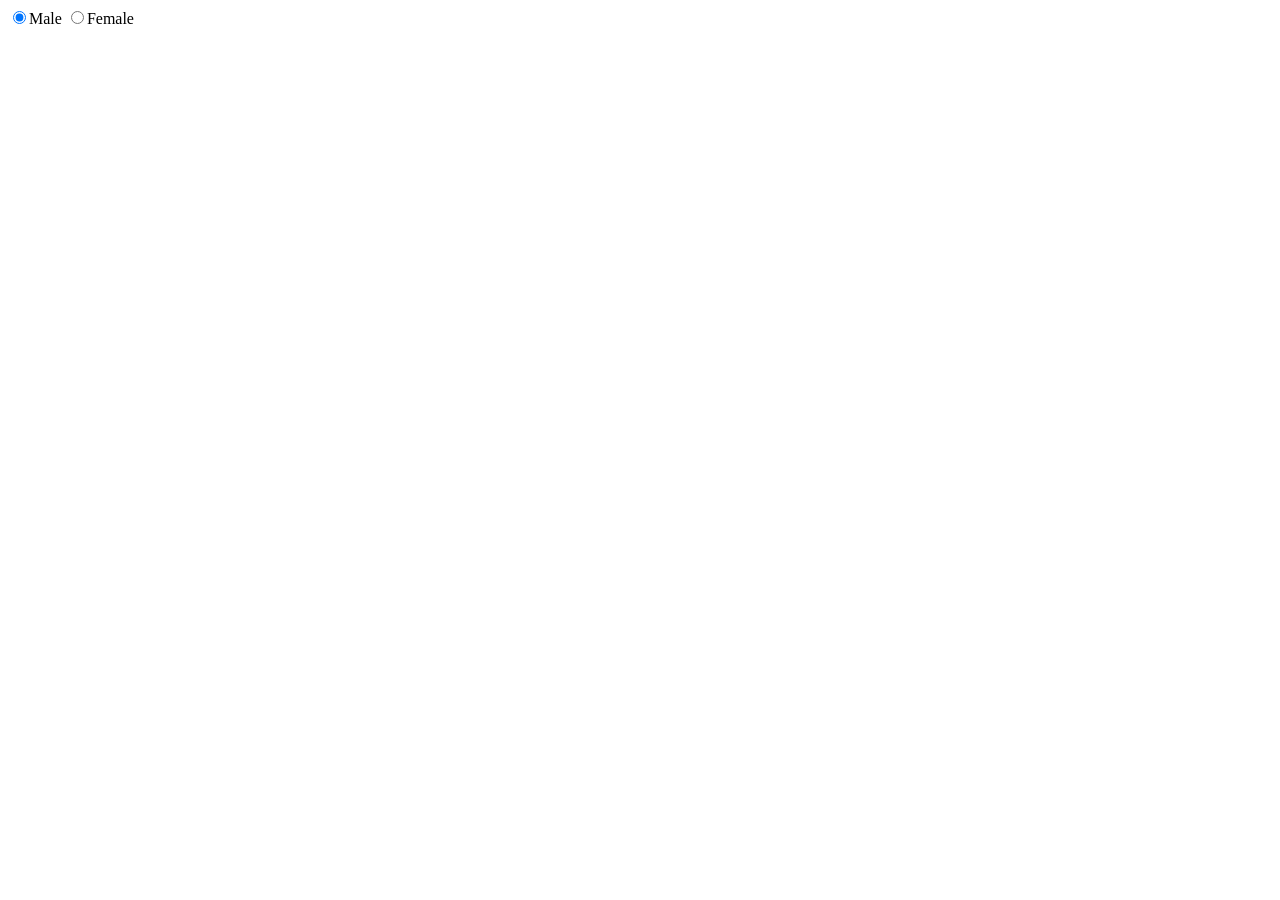
==== JSDOM/index.html @ 971b839b "dom" ====
<!DOCTYPE html>
<html lang="en">
<head>
    <meta charset="UTF-8">
    <meta name="viewport" content="width=device-width, initial-scale=1.0">
    <title>Document</title>
    
</head>
<!-- ชื่อ<input   
    id="fname"
    class="input"
    type="text" 
    name="fname" 
    value="ทดสอบชื่อ" /> -->
<!-- นามสกุล<input   
    id="lname"
    class="input"
    type="text" 
    name="lname" 
    value="ทดสอบนามสกุล" /> -->
    <!-- 
        selectDOM
    document.getElementById 
    document.getElementByName
    document.querySelector
    document.querySelectorAll
    -->
    <!--
        Java Events
        onClick
        onChange
        onKeyup
        onKeydown
        onKeypress

        onMouseOver
        onMousedown
        onMouseup
    -->
    
<body>
    <!-- งานอดิเรก :
    <input type="checkbox" name="hobby" value="Reading"> Reading
    <input type="checkbox" name="hobby" value="Traveling"> Traveling
    <input type="checkbox" name="hobby" value="Gaming"> Gaming -->
    <!-- <button onclick="userClick()">คลิก</button>
    <div onclick="divCilck()">คลิก div</div> -->
    <input type="radio" name="gender" value="Male" onchange="changeGender()" checked="true">Male
    <input type="radio" name="gender" value="Female" onchange="changeGender()" >Female
        <script >
            // let inputsDOM = document.getElementsByClassName("input");
            // console.log(inputsDOM);
            // for(let i = 0;i<inputsDOM.length;i++){
            //     console.log(inputsDOM[i].value);
            // }
            // let fname = document.querySelector('.input[name="fname"]');
            // console.log(fname.value);
        //     let checkboxsInputs = document.querySelectorAll('input[name ="hobby"]');
        //     for(let i = 0;i < checkboxsInputs.length;i++){
        //         console.log(checkboxsInputs[i].value);
        //     }
        // 
            // function userClick(){
            //     // alert();
            //     console.log("User Cilck the button!");
            // }

            // function divCilck(){
            //     console.log("div Cilck!");
            // }
            
                function changeGender(){
                    // console.log("Gender change!");

                    //เลือก input ทุกอันออกมา
                    let gendersInputs = document.querySelectorAll('input[name="gender"]');
                    // ใคร checked อยู่บ้าง = เพศโดนเลือกอยู่
                    for(let i=0;i<gendersInputs.length;i++){
                        if(gendersInputs[i].checked){
                            console.log("Gender selected : "+gendersInputs[i].value);
                        }
                    }
                    
                }
        </script>
</body>
</html>
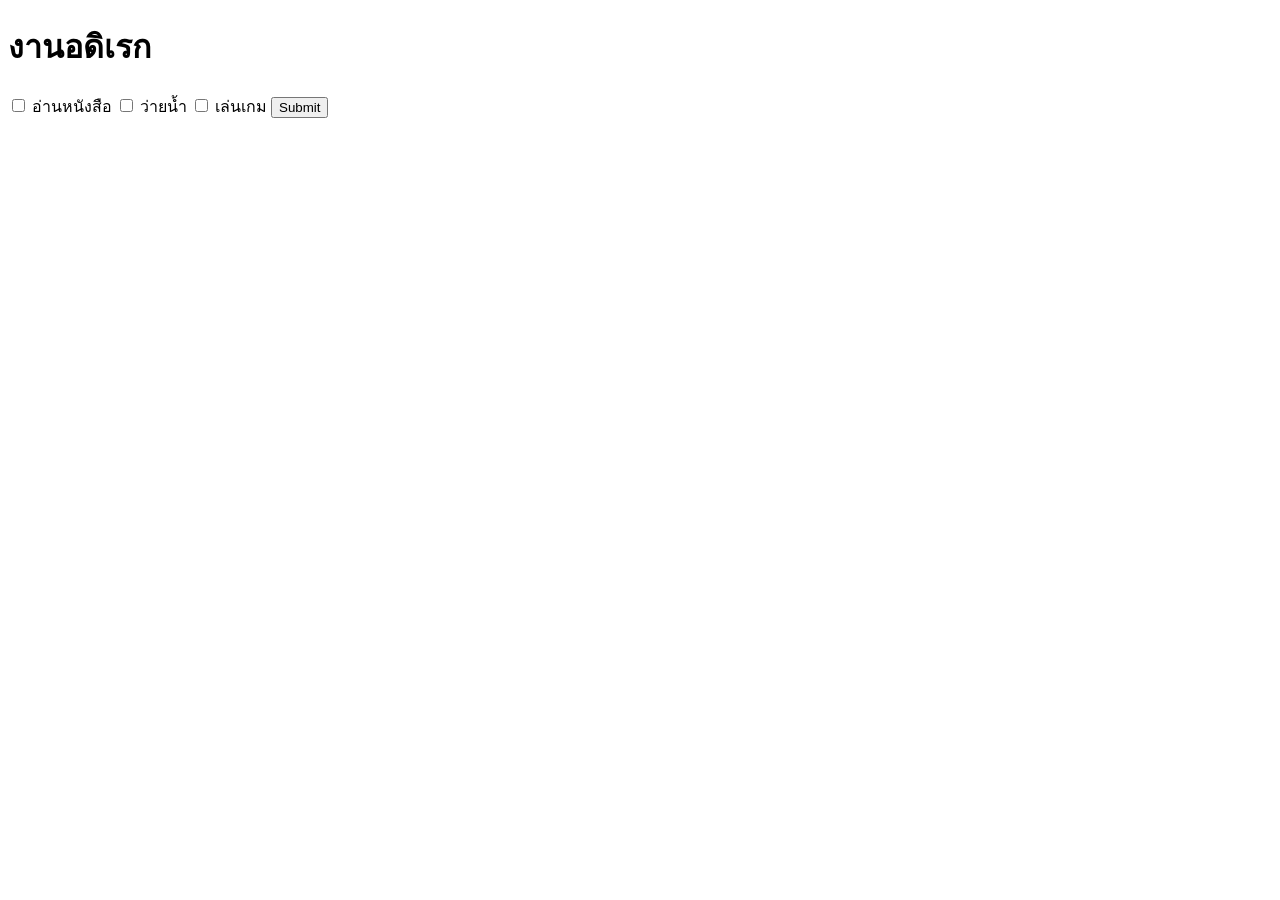
==== commit dd1e9cff: "25/1/2026" ====
--- a/JSDOM/index.html
+++ b/JSDOM/index.html
@@ -45,8 +45,34 @@
     <input type="checkbox" name="hobby" value="Gaming"> Gaming -->
     <!-- <button onclick="userClick()">คลิก</button>
     <div onclick="divCilck()">คลิก div</div> -->
-    <input type="radio" name="gender" value="Male" onchange="changeGender()" checked="true">Male
-    <input type="radio" name="gender" value="Female" onchange="changeGender()" >Female
+    <!-- <input type="radio" name="gender" value="Male" onchange="changeGender()" checked="true">Male
+    <input type="radio" name="gender" value="Female" onchange="changeGender()" >Female -->
+
+
+    <!-- ชื่อ <input type="text" name="fname" id="nameInput" onkeyup="changeFname()"/> -->
+
+
+    <!-- <div onmouseover="OverItem()" 
+        onmouseup="UpItem()"
+        onmousedown="DownItem()">Click</div> -->
+
+        <!-- <div id="hi">Hi <span style="display: none;">A</span></div> -->
+         <h1>งานอดิเรก</h1>
+        <div id="content"></div>
+        <!--
+        <ul>
+            <li>อ่านหนังสือ</li>
+            <li>ว่ายน้ำ</li>
+            <li>เล่นเกม/li>
+        </ul>
+        -->
+
+
+        <input type="checkbox" name="hobby" value = "reading" id=""> อ่านหนังสือ
+        <input type="checkbox" name="hobby" value = "swimming" id=""> ว่ายน้ำ
+        <input type="checkbox" name="hobby" value = "gaming" id=""> เล่นเกม
+        <button onclick="submitHobby()">Submit</button>
+
         <script >
             // let inputsDOM = document.getElementsByClassName("input");
             // console.log(inputsDOM);
@@ -69,18 +95,67 @@
             //     console.log("div Cilck!");
             // }
             
-                function changeGender(){
-                    // console.log("Gender change!");
+                // function changeGender(){
+                //     // console.log("Gender change!");
 
-                    //เลือก input ทุกอันออกมา
-                    let gendersInputs = document.querySelectorAll('input[name="gender"]');
-                    // ใคร checked อยู่บ้าง = เพศโดนเลือกอยู่
-                    for(let i=0;i<gendersInputs.length;i++){
-                        if(gendersInputs[i].checked){
-                            console.log("Gender selected : "+gendersInputs[i].value);
+                //     //เลือก input ทุกอันออกมา
+                //     let gendersInputs = document.querySelectorAll('input[name="gender"]');
+                //     // ใคร checked อยู่บ้าง = เพศโดนเลือกอยู่
+                //     for(let i=0;i<gendersInputs.length;i++){
+                //         if(gendersInputs[i].checked){
+                //             console.log("Gender selected : "+gendersInputs[i].value);
+                //         }
+                //     }
+                    
+                // }
+
+
+                // onKeyDown กดปุ่มคีย์บอร์ด
+                //onKeyUp ปล่อยปุ่มคีย์บอร์ด
+                //onkeypress กดปุ่มคีย์บอร์ดค้างไว้
+                // function changeFname(){
+
+                //     console.log("Key down event detected");
+
+                //     //เลือก input element
+                //     let inputElement = document.querySelector('input[name="fname"]');
+                //     //ดึงค่า value ออกมา
+                //     console.log(inputElement.value);
+
+                // }
+
+                // function OverItem(){
+                //     console.log("Mouse Over Detected");
+                // }
+                // function UpItem(){
+                //     console.log("Mouse up Detected");
+                // }
+                // function DownItem(){
+                //     console.log("Mouse down Detected");
+                // }
+                
+                // let hiDom = document.getElementById("hi");
+                // hiDom.innerHTML = "Hi<b>B</b>";
+                // console.log(hiDom.textContent);
+                // console.log(hiDom.innerText);
+                // console.log(hiDom.innerHTML);
+
+
+                function submitHobby(){
+                    //เลือก ไปยัง Checkbox ที่มี name เป็น Hooby ทั้งหมด
+                    let hobbies = document.querySelectorAll('input[name="hobby"]');
+                    let contentHTML = '<ul>'
+                    //เอาค่าที่เลือก ออกมา
+                    for(let i =0;i<hobbies.length;i++){
+                        if(hobbies[i].checked){
+                            contentHTML += '<li>' + hobbies[i].value + '</li>';
                         }
                     }
-                    
+
+                    //;นค่าที่เลือก มาแสดงในรูปแบบ ul li ใส่ HTML
+                    contentHTML += '<ul>';
+                    let contentDiv = document.getElementById('content');
+                    contentDiv.innerHTML = contentHTML;
                 }
         </script>
 </body>
